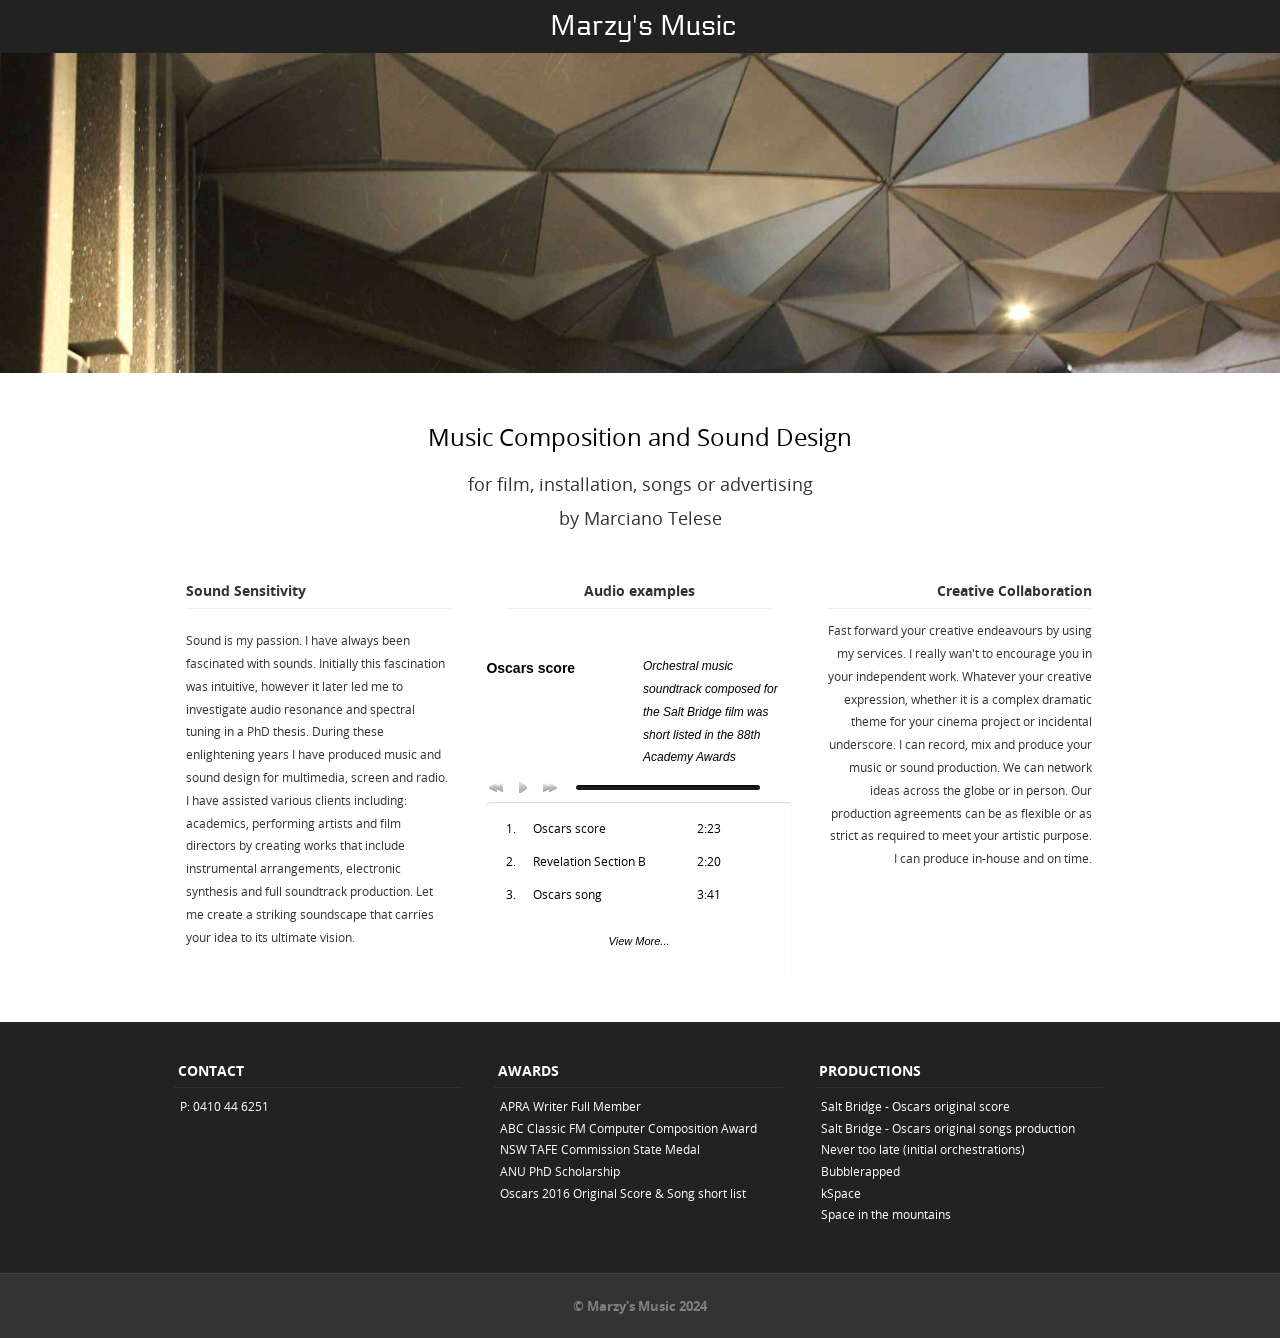
==== index.html @ 65c8dfa0 "Add web files" ====
<!DOCTYPE html>
<!--[if IE 8]>
<html id="ie8" lang="en-US">
<![endif]-->
<!--[if !(IE 8) ]><!-->
<html lang="en-US">
<!--<![endif]-->

<!-- Mirrored from www.marzysmusic.com/ by HTTrack Website Copier/3.x [XR&CO'2014], Thu, 22 Dec 2022 02:47:40 GMT -->
<head><meta http-equiv="Content-Type" content="text/html; charset=iso-8859-1">

<meta name="description" content="Music Composition and Sound Design for film, installation, performers or advertising by Marciano Telese 2021" />

<meta name="viewport" content="width=device-width" />
<link rel="icon" href="images/Sfz.png" type="image/png" sizes="32x32">
<title>Marzy&#039;s Music</title>

<!--[if lt IE 9]>
<script src="https://www.marzysmusic.com/js/html5.js" type="text/javascript"></script>
<![endif]-->


<link rel='stylesheet' id='style-css'  href='css/style.css' type='text/css' media='all' />
<link rel='stylesheet' id='flexslider-css'  href='css/flexslider.css' type='text/css' media='all' />
<link href='https://fonts.googleapis.com/css?family=Electrolize' rel='stylesheet' type='text/css'>
<script type='text/javascript' src='js/jquery.js'></script>
<script type='text/javascript' src='js/jquery-migrate.min.js'></script>
<script type='text/javascript' src='js/keyboard-image-navigation.js'></script>
<script type='text/javascript' src='js/jquery.flexslider-min.js'></script>
<script type='text/javascript' src='js/flexslider-init.js'></script>

	<style type="text/css">.recentcomments a{display:inline !important;padding:0 !important;margin:0 !important;}</style>
</head>

<body class="home page page-template page-template-page-templatescustom_home-php custom-background">
<div id="wrap">
<div id="page" class="hfeed site">
	    <div style="border:none !important;" id="masthead-wrap">
<header style="height:50px !important;min-height:50px !important;" id="masthead" class="site-header header_container" role="banner">
<div class="site-title">
        <h1 style="font-family: 'Electrolize', sans-serif;text-align:center;margin-top:0em;margin-bottom:0em;color:white">Marzy's Music</h1>
    </div>

<nav role="navigation" class="site-navigation main-navigation">
			
			<div class="assistive-text skip-link"><a href="#content" title="Skip to content">Skip to content</a></div>
		</nav><!-- .site-navigation .main-navigation -->

	</header><!-- #masthead .site-header -->
	</div><!-- #masthead-wrap -->
    <div style="border:none !important;" class="header-image">
		</div>
        <div style="border:none !important;" class="flex-container">
              <div style="border:none !important;" class="flexslider">
                <ul style="border:none !important;" class="slides">
                                  <li>
                    <img width="2000" height="500" src="images/ceiling.jpg" class="attachment-post-thumbnail wp-post-image" alt="ceiling" />                    <div class="caption_wrap">
                    <div class="flex-caption">
                    <div class="flex-caption-title">
                    
                    </div>
                    <p>                    </p>
                    </div>
                    </div>
                  </li>
                                  
                                  <li>
                    <img width="2000" height="500" src="images/score.jpg" class="attachment-post-thumbnail wp-post-image" alt="score" />                    <div class="caption_wrap">
                    <div class="flex-caption">
                    <div class="flex-caption-title">
                    
                    </div>
                    <p>                    </p>
                    </div>
                    </div>
                  </li>
                  <li>
                    <img width="2000" height="500" src="images/Salt_Bridge_Movie_Credit.jpg" class="attachment-post-thumbnail wp-post-image" alt="Salt Bridge Movie" />                    <div class="caption_wrap">
                    <div class="flex-caption">
                    <div class="flex-caption-title">
                    
                    </div>
                    <p>                    </p>
                    </div>
                    </div>
                  </li>
                  <li>
                    <img width="2000" height="500" src="images/Oscars_shortlist.jpg" class="attachment-post-thumbnail wp-post-image" alt="oscars" />                    <div class="caption_wrap">
                    <div class="flex-caption">
                    <div class="flex-caption-title">
                    
                    </div>
                    <p>                    </p>
                    </div>
                    </div>
                  </li>
                                </ul>
              </div>
	</div>
     <div class="featuretext_top">
			 <h2>Music Composition and Sound Design</h2>
             <p>for film, installation, songs or advertising<br/>by Marciano Telese</p>
	</div>
    	<div id="main" class="site-main">        
        <div id="primary_home" class="content-area">
			<div id="content" class="fullwidth" role="main">
  
   <div class="section group">
	<div class="col span_1_of_3">         
    <div class="featuretextleft">
			 <h3>Sound Sensitivity</h3>
             <p>Sound is my passion. I have always been fascinated with sounds. Initially this fascination was intuitive, however it later led me to investigate audio resonance and spectral tuning in a PhD thesis. During these enlightening years I have produced music and sound design for multimedia, screen and radio.  I have assisted various clients including: academics, performing artists and film directors by creating works that include instrumental arrangements, electronic synthesis and full soundtrack production. Let me create a striking soundscape that carries your idea to its ultimate vision.</p>
	</div>
    </div>
      
    <div class="col span_1_of_3">
     <div class="featuretext">
			 <h3>Audio examples</h3>
</div>
    <article style="padding:0px;" class="recent">
    <!-- MT added player to home pahe -->	
    	<style type="text/css">.buy{ display:none !important;} .rating{ right:10px !important;}</style><style type="text/css"> .ttw-music-player{ background:#ffffff; !important;}   </style><style type="text/css"> .ttw-music-player .tracklist, .ttw-music-player .buy, .ttw-music-player .description, .ttw-music-player .player .title, .ttw-music-player .artist, .ttw-music-player .artist-outer{ color:#000000; !important;}   </style>    <link href="js/html5-jquery-audio-player/includes/css/style.css" type="text/css" rel="stylesheet" media="screen" />
    <script type="text/javascript" src="js/html5-jquery-audio-player/includes/jquery-jplayer/jquery.jplayer.js"></script>
    <script type="text/javascript">
/**
 * Originally created by 23rd and Walnut for Codebasehero.com, then modified for WordPress plugin by Enigma Digital
 * www.23andwalnut.com
 * www.codebasehero.com
 * www.enigmaweb.com.au
 * License: MIT License
 */

(function($) {
    $.fn.ttwMusicPlayer = function(playlist, userOptions) {
        var $self = this, defaultOptions, options, cssSelector, appMgr, playlistMgr, interfaceMgr, ratingsMgr, playlist,
                layout, ratings, myPlaylist, current;

        cssSelector = {
            jPlayer: "#jquery_jplayer",
            jPlayerInterface: '.jp-interface',
            playerPrevious: ".jp-interface .jp-previous",
            playerNext: ".jp-interface .jp-next",
            trackList:'.tracklist',
            tracks:'.tracks',
            track:'.track',
            trackRating:'.rating-bar',
            trackInfo:'.track-info',
            rating:'.rating',
            ratingLevel:'.rating-level',
            ratingLevelOn:'.on',
			rating_succes:'.rating-succes',
            title: '.title',
            duration: '.duration',
            buy:'.buy',
            buyNotActive:'.not-active',
            playing:'.playing',
            moreButton:'.more',
            player:'.player',
            artist:'.artist',
            artistOuter:'.artist-outer',
            albumCover:'.img',
            description:'.description',
            descriptionShowing:'.showing'
        };

        defaultOptions = {
            ratingCallback:null,
            currencySymbol:'$',
            buyText:'BUY',
            tracksToShow:5,
            autoplay:false,
            jPlayer:{}
        };

        options = $.extend(true, {}, defaultOptions, userOptions);

        myPlaylist = playlist;

        current = 0;

        appMgr = function() {
            playlist = new playlistMgr();
            layout = new interfaceMgr();

            layout.buildInterface();
            playlist.init(options.jPlayer);

            //don't initialize the ratings until the playlist has been built, which wont happen until after the jPlayer ready event
            $self.bind('mbPlaylistLoaded', function() {
                $self.bind('mbInterfaceBuilt', function() {
                    ratings = new ratingsMgr();
                });
                layout.init();

            });
        };

        playlistMgr = function() {

            var playing = false, markup, $myJplayer = {},$tracks,showHeight = 0,remainingHeight = 0,$tracksWrapper, $more;

            markup = {
                listItem:'<li class="track">' +
                            '<span class="title"></span>' +
                            '<span class="duration"></span>' +
                            '<a href="#" class="buy not-active" target="_blank"></a>' +
                        '</li>',
                ratingBar:'<span class="rating-level rating-bar"></span>'
            };

            function init(playlistOptions) {

                $myJplayer = $('.ttw-music-player .jPlayer-container');


                var jPlayerDefaults, jPlayerOptions;

                jPlayerDefaults = {
                    swfPath: "jquery-jplayer",
                    supplied: "mp3, oga",
                    solution:'html, flash',
                    cssSelectorAncestor:  cssSelector.jPlayerInterface,
                    errorAlerts: false,
                    warningAlerts: false
                };

                //apply any user defined jPlayer options
                jPlayerOptions = $.extend(true, {}, jPlayerDefaults, playlistOptions);

                $myJplayer.bind($.jPlayer.event.ready, function() {

                    //Bind jPlayer events. Do not want to pass in options object to prevent them from being overridden by the user
                    $myJplayer.bind($.jPlayer.event.ended, function(event) {
                        playlistNext();
                    });

                    $myJplayer.bind($.jPlayer.event.play, function(event) {
                        $myJplayer.jPlayer("pauseOthers");
                        $tracks.eq(current).addClass(attr(cssSelector.playing)).siblings().removeClass(attr(cssSelector.playing));
                    });

                    $myJplayer.bind($.jPlayer.event.playing, function(event) {
                        playing = true;
                    });

                    $myJplayer.bind($.jPlayer.event.pause, function(event) {
                        playing = false;
                    });

                    //Bind next/prev click events
                    $(cssSelector.playerPrevious).click(function() {
                        playlistPrev();
                        $(this).blur();
                        return false;
                    });

                    $(cssSelector.playerNext).click(function() {
                        playlistNext();
                        $(this).blur();
                        return false;
                    });

                    $self.bind('mbInitPlaylistAdvance', function(e) {
                        var changeTo = this.getData('mbInitPlaylistAdvance');

                        if (changeTo != current) {
                            current = changeTo;
                            playlistAdvance(current);
                        }
                        else {
                            if (!$myJplayer.data('jPlayer').status.srcSet) {
                                playlistAdvance(0);
                            }
                            else {
                                togglePlay();
                            }
                        }
                    });

                    buildPlaylist();
                    //If the user doesn't want to wait for widget loads, start playlist now
                    $self.trigger('mbPlaylistLoaded');

                    playlistInit(options.autoplay);
                });

                //Initialize jPlayer
                $myJplayer.jPlayer(jPlayerOptions);
            }

            function playlistInit(autoplay) {
                current = 0;

                if (autoplay) {
                    playlistAdvance(current);
                }
                else {
                    playlistConfig(current);
                    $self.trigger('mbPlaylistInit');
                }
            }

            function playlistConfig(index) {
                current = index;
                $myJplayer.jPlayer("setMedia", myPlaylist[current]);
            }

            function playlistAdvance(index) {
                playlistConfig(index);

                if (index >= options.tracksToShow)
                    showMore();

                $self.trigger('mbPlaylistAdvance');
                $myJplayer.jPlayer("play");
            }

            function playlistNext() {
                var index = (current + 1 < myPlaylist.length) ? current + 1 : 0;
                playlistAdvance(index);
            }

            function playlistPrev() {
                var index = (current - 1 >= 0) ? current - 1 : myPlaylist.length - 1;
                playlistAdvance(index);
            }

            function togglePlay() {
                if (!playing)
                    $myJplayer.jPlayer("play");
                else $myJplayer.jPlayer("pause");
            }

            function buildPlaylist() {
                var $ratings = $();

                $tracksWrapper = $self.find(cssSelector.tracks);

                //set up the html for the track ratings
                for (var i = 0; i < 10; i++)
                    $ratings = $ratings.add(markup.ratingBar);

                for (var j = 0; j < myPlaylist.length; j++) {
                    var $track = $(markup.listItem);

                    //since $ratings refers to a specific object, if we just use .html($ratings) we would be moving the $rating object from one list item to the next
                    $track.find(cssSelector.rating).html($ratings.clone());

                    $track.find(cssSelector.title).html(trackName(j));

                    $track.find(cssSelector.duration).html(duration(j));

                    setRating('track', $track, j);

                    setBuyLink($track, j);

                    $track.data('index', j);

                    $tracksWrapper.append($track);
                }

                $tracks = $(cssSelector.track);

                $tracks.slice(0, options.tracksToShow).each(function() {
                    showHeight += $(this).outerHeight();
                });

                $tracks.slice(options.tracksToShow, myPlaylist.length).each(function() {
                    remainingHeight += $(this).outerHeight();
                });

                if (remainingHeight > 0) {
                    var $trackList = $(cssSelector.trackList);

                    $tracksWrapper.height(showHeight);
                    $trackList.addClass('show-more-button');

                    $trackList.find(cssSelector.moreButton).click(function() {
                        $more = $(this);

                        showMore();
                    });
                }

                $tracks.find('.title').click(function() {
                    playlistAdvance($(this).parents('li').data('index'));
                });
            }

            function showMore() {
                if (isUndefined($more))
                    $more = $self.find(cssSelector.moreButton);

                $tracksWrapper.animate({height: showHeight + remainingHeight}, function() {
                    $more.animate({opacity:0}, function() {
                        $more.slideUp(function() {
                            $more.parents(cssSelector.trackList).removeClass('show-more-button');
                            $more.remove();

                        });
                    });
                });
            }

            function duration(index) {
                return !isUndefined(myPlaylist[index].duration) ? myPlaylist[index].duration : '-';
            }

            function setBuyLink($track, index) {
                if (!isUndefined(myPlaylist[index].buy)) {
                    $track.find(cssSelector.buy).removeClass(attr(cssSelector.buyNotActive)).attr('href', myPlaylist[index].buy).html(buyText(index));
                }
            }

            function buyText(index) {
                return (!isUndefined(myPlaylist[index].price) ? options.currencySymbol + myPlaylist[index].price : '') + ' ' + options.buyText;
            }

            return{
                init:init,
                playlistInit:playlistInit,
                playlistAdvance:playlistAdvance,
                playlistNext:playlistNext,
                playlistPrev:playlistPrev,
                togglePlay:togglePlay,
                $myJplayer:$myJplayer
            };

        }; 

        ratingsMgr = function() {var $tracks = $self.find(cssSelector.track);
			//Handler for when user hovers over a rating
			$(cssSelector.rating).find(cssSelector.ratingLevel).hover(function() {
                    $(this).addClass('hover').prevAll().addClass('hover').end().nextAll().removeClass('hover');
            });
				//Restores previous rating when user is finished hovering (assuming there is no new rating)
			$(cssSelector.rating).mouseleave(function() {
                    $(this).find(cssSelector.ratingLevel).removeClass('hover');
            });
            

            function bindEvents() {
				$(cssSelector.rating_succes).css('display','none');
                //Set the new rating when the user clicks
                $(cssSelector.ratingLevel).click(function() {
                    var $this = $(this), rating = $this.parent().children().index($this) + 1, index;
					
					var trackname	=	$(cssSelector.title+':first').text();
					
					
					var postdata1	=	'action=my_special_ajax_call5&rating='+rating+'&trackname='+trackname;	
					//alert(postdata1);
					jQuery.ajax({
						type:'POST',
						url:ajaxurl,
						cache:false,
						data: postdata1,
						beforeSend:function(){
						
						},
						success:function(res){
							$(cssSelector.rating_succes).html(res).fadeIn(500).delay(1000).fadeOut(500);
							//window.setTimeout(function(){location.reload()},2000);
							
						}
				});
					
					
                    

                    $this.prevAll().add($this).addClass(attr(cssSelector.ratingLevelOn)).end().end().nextAll().removeClass(attr(cssSelector.ratingLevelOn));

                 
                });
            }

           

            bindEvents();};

        interfaceMgr = function() {

            var $player, $title, $artist, $albumCover;


            function init() {
                $player = $(cssSelector.player),
                        $title = $player.find(cssSelector.title),
                        $artist = $player.find(cssSelector.artist),
                   //   $description = $player.find(cssSelector.description),
                        $albumCover = $player.find(cssSelector.albumCover);

               setDescription();

                $self.bind('mbPlaylistAdvance mbPlaylistInit', function() {
                    setTitle();
                    setArtist();
                  //  setDescription(); // MT
                    setRating('current', null, current);
                    setCover();
                });
            }

            function buildInterface() {
                var markup, $interface;

                //I would normally use the templating plugin for something like this, but I wanted to keep this plugin's footprint as small as possible
                markup = '<div class="ttw-music-player">' +
                        '<div class="player jp-interface">' +
                        '<div class="album-cover">' +
                        '<span class="img"></span>' +
                        '            <span class="highlight"></span>' +
                        '        </div>' +
                        '        <div class="track-info">' +
                        '            <span class="title"></span>' +
                        
                        '            <span class="artist-outer"><span class="artist"></span></span>' +
                        '            <div class="rating">' +
                        '                <span class="rating-level rating-star on"></span>' +
                        '                <span class="rating-level rating-star on"></span>' +
                        '                <span class="rating-level rating-star on"></span>' +
                        '                <span class="rating-level rating-star on"></span>' +
                        '                <span class="rating-level rating-star"></span>' +
						'				 <span class="rating-succes">Already rated</span>' +
                        '            </div>' +
                        '        </div>' +
                        '        <div class="player-controls">' +
                        '            <div class="main">' +
                        '                <div class="previous jp-previous"></div>' +
                        '                <div class="play jp-play"></div>' +
                        '                <div class="pause jp-pause"></div>' +
                        '                <div class="next jp-next"></div>' +
                        '<!-- These controls aren\'t used by this plugin, but jPlayer seems to require that they exist -->' +
                        '                <span class="unused-controls">' +
                        '                    <span class="jp-video-play"></span>' +
                        '                    <span class="jp-stop"></span>' +
                        '                    <span class="jp-mute"></span>' +
                        '                    <span class="jp-unmute"></span>' +
                        '                    <span class="jp-volume-bar"></span>' +
                        '                    <span class="jp-volume-bar-value"></span>' +
                        '                    <span class="jp-volume-max"></span>' +
                        '                    <span class="jp-current-time"></span>' +
                        '                    <span class="jp-duration"></span>' +
                        '                    <span class="jp-full-screen"></span>' +
                        '                    <span class="jp-restore-screen"></span>' +
                        '                    <span class="jp-repeat"></span>' +
                        '                    <span class="jp-repeat-off"></span>' +
                        '                    <span class="jp-gui"></span>' +
                        '                </span>' +
                        '            </div>' +
                        '            <div class="progress-wrapper">' +
                        '                <div class="progress jp-seek-bar">' +
                        '                    <div class="elapsed jp-play-bar"></div>' +
                        '                </div>' +
                        '            </div>' +
                        '        </div>' +
                        '    </div>' +
                        '    <div class="tracklist">' +
                        '        <ol class="tracks"> </ol>' +
                        '        <div class="more">View More...</div>' +
                        '    </div>' +
                        '    <div class="jPlayer-container"></div>' +
                        '</div>';

                $interface = $(markup).css({display:'none', opacity:0}).appendTo($self).slideDown('slow', function() {
                   $interface.animate({opacity:1});

                    $self.trigger('mbInterfaceBuilt');
                });
            }

            function setTitle() {
                $title.html(trackName(current));
            }

            function setArtist() {
                if (isUndefined(myPlaylist[current].artist))
                    $artist.parent(cssSelector.artistOuter).animate({opacity:0}, 'fast');
                else {
                    $artist.html(myPlaylist[current].artist).parent(cssSelector.artistOuter).animate({opacity:1}, 'fast');
                }
            }

            function setCover() {
                $albumCover.animate({opacity:0}, 'fast', function() {
                    if (!isUndefined(myPlaylist[current].cover)) {
                        var now = current;
                        
                            if(now == current)
                                $albumCover.css({opacity:1}).html('<img src="' + myPlaylist[current].cover + '" alt="album cover" />');
                    }
                });
            }

            function setDescription() {
                if (!isUndefined(options.description))
                  
                    $self.find(cssSelector.description).html(options.description).addClass(attr(cssSelector.descriptionShowing)).slideDown();
    }

            return{
                buildInterface:buildInterface,
                init:init
            }

        };

        /** Common Functions **/
        function trackName(index) {
            if (!isUndefined(myPlaylist[index].title))
                return myPlaylist[index].title;
            else if (!isUndefined(myPlaylist[index].mp3))
                return fileName(myPlaylist[index].mp3);
            else if (!isUndefined(myPlaylist[index].oga))
                return fileName(myPlaylist[index].oga);
            else return '';
        }

        function fileName(path) {
            path = path.split('index.html');
            return path[path.length - 1];
        }

        function setRating(type, $track, index) {if (type == 'track') {
                if (!isUndefined(myPlaylist[index].rating)) {
                    applyTrackRating($track, myPlaylist[index].rating);
                }
            }
            else {
                //if the rating isn't set, use 0
                var rating = !isUndefined(myPlaylist[index].rating) ? Math.ceil(myPlaylist[index].rating) : 0;
                applyCurrentlyPlayingRating(rating);
            }
		}

        function applyCurrentlyPlayingRating(rating) {
             //reset the rating to 0, then set the rating defined above
            $self.find(cssSelector.trackInfo).find(cssSelector.ratingLevel).removeClass(attr(cssSelector.ratingLevelOn)).slice(0, rating).addClass(attr(cssSelector.ratingLevelOn));

        }

        function applyTrackRating($track, rating) {
            //multiply rating by 2 since the list ratings have 10 levels rather than 5
            $track.find(cssSelector.ratingLevel).removeClass(attr(cssSelector.ratingLevelOn)).slice(0, rating * 2).addClass(attr(cssSelector.ratingLevelOn));

        }


        /** Utility Functions **/
        function attr(selector) {
            return selector.substr(1);
        }

        function runCallback(callback) {
            var functionArgs = Array.prototype.slice.call(arguments, 1);

            if ($.isFunction(callback)) {
                callback.apply(this, functionArgs);
            }
        }

        function isUndefined(value) {
            return typeof value == 'undefined';
        }

        appMgr();
    };
})(jQuery);

(function($) {
// $('img.photo',this).imagesLoaded(myFunction)
// execute a callback when all images have loaded.
// needed because .load() doesn't work on cached images

// mit license. paul irish. 2010.
// webkit fix from Oren Solomianik. thx!

// callback function is passed the last image to load
//   as an argument, and the collection as `this`


    $.fn.imagesLoaded = function(callback) {
        var elems = this.filter('img'),
                len = elems.length;

        elems.bind('load',
                function() {
                    if (--len <= 0) {
                        callback.call(elems, this);
                    }
                }).each(function() {
            // cached images don't fire load sometimes, so we reset src.
            if (this.complete || this.complete === undefined) {
                var src = this.src;
                // webkit hack from http://groups.google.com/group/jquery-dev/browse_thread/thread/eee6ab7b2da50e1f
                // data uri bypasses webkit log warning (thx doug jones)
                this.src = "[data-uri]";
                this.src = src;
            }
        });

        return this;
    };
})(jQuery);
</script>   
    <script type="text/javascript">
	var myPlaylist = [
 
	{
            mp3:'https://www.marzysmusic.com/audio/mp3/salt-bridge-score.mp3',
            oga:'https://www.marzysmusic.com/audio/ogg/salt-bridge-score.ogg',
            title:'Oscars score',
            artist:'Orchestral music soundtrack composed for the Salt Bridge film was short listed in the 88th Academy Awards',
            rating:'5',
            buy:'',
            description:'',
            price:'',
            duration:'2:23',
            cover:'https://www.marzysmusic.com/images/Icon.png'
        },
                {
            mp3:'https://www.marzysmusic.com/audio/mp3/Revelation_07.mp3',
            oga:'https://www.marzysmusic.com/audio/ogg/Revelation_07.ogg',
            title:'Revelation Section B',
            artist:'Orchestral and vocal work with gamelan using spectral tuning',
            rating:'5',
            buy:'',
            description:'',
            price:'',
            duration:'2:20',
            cover:'https://www.marzysmusic.com/images/Icon.png'
        },
	{
            mp3:'https://www.marzysmusic.com/audio/mp3/salt-bridge-song.mp3',
            oga:'https://www.marzysmusic.com/audio/ogg/salt-bridge-song.ogg',
            title:'Oscars song',
            artist:'Dance music recorded and produced for the Salt Bridge film was short listed in the 88th Academy Awards',
            rating:'5',
            buy:'',
            description:'',
            price:'',
            duration:'3:41',
            cover:'https://www.marzysmusic.com/images/Icon.png'
        },
        {
            mp3:'https://www.marzysmusic.com/audio/mp3/Space_in_the_Mountains.mp3',
            oga:'https://www.marzysmusic.com/audio/ogg/Space_in_the_Mountains.ogg',
            title:'Space in the mountains',
            artist:'Computer music using spectral tuning with vocal performance by Sharon Olde and broadcast nationally on ABC',
            rating:'5',
            buy:'',
            description:'',
            price:'',
            duration:'5:25',
            cover:'https://www.marzysmusic.com/images/Icon.png'
        },
        {
            mp3:'https://www.marzysmusic.com/audio/mp3/soundesign.mp3',
            oga:'https://www.marzysmusic.com/audio/ogg/soundesign.ogg',
            title:'Sound designs',
            artist:'Electronic and recorded sound designs',
            rating:'4',
            buy:'',
            description:'',
            price:'',
            duration:'1:35',
            cover:'https://www.marzysmusic.com/images/Icon.png'
        },
         {
            mp3:'https://www.marzysmusic.com/audio/mp3/Poesie_Calabrese.mp3',
            oga:'https://www.marzysmusic.com/audio/ogg/Poesie_Calabrese.ogg',
            title:'Poesie Calabrese',
            artist:'Vocal - Judith Crispin and guitar - Luke Tierney composition based on traditional Calabrian poetry using spectral tuning',
            rating:'4',
            buy:'',
            description:'',
            price:'',
            duration:'6:42',
            cover:'https://www.marzysmusic.com/images/Icon.png'
        },
        
        {
            mp3:'https://www.marzysmusic.com/audio/mp3/Sellmysoul.mp3',
            oga:'https://www.marzysmusic.com/audio/ogg/Sellmysoul.ogg',
            title:'Sell my soul',
            artist:'Dance music produced for video director Nicole Neveu and performed by Hayley Jensen',
            rating:'5',
            buy:'',
            description:'Produced with Nicole neveu',
            price:'',
            duration:'1:30',
            cover:'https://www.marzysmusic.com/images/Icon.png'
        },
        {
            mp3:'https://www.marzysmusic.com/audio/mp3/ActewAGL.mp3',
            oga:'https://www.marzysmusic.com/audio/ogg/ActewAGL.ogg',
            title:'ActewAGL',
            artist:'Radio commercial demo music arrangement',
            rating:'5',
            buy:'',
            description:'',
            price:'',
            duration:'0:08',
            cover:'https://www.marzysmusic.com/images/Icon.png'
        },
        {
            mp3:'https://www.marzysmusic.com/audio/mp3/Seagull_Across_Lake_Eyre.mp3',
            oga:'https://www.marzysmusic.com/audio/ogg/Seagull_Across_Lake_Eyre.ogg',
            title:'Seagull across Lake Eyre',
            artist:'String quartet performed by the Australian String Quartet and broadcast nationally by ABC',
            rating:'5',
            buy:'',
            description:'',
            price:'',
            duration:'1:30',
            cover:'https://www.marzysmusic.com/images/Icon.png'
        },
        {
            mp3:'https://www.marzysmusic.com/audio/mp3/Spot.mp3',
            oga:'https://www.marzysmusic.com/audio/ogg/Spot.ogg',
            title:'Spot',
            artist:'Small ensemble work for artist Hosefa Tavolara\'/s Rhizomes exhibition broadcast on SBS TV',
            rating:'2',
            buy:'',
            description:'',
            price:'',
            duration:'2:35',
            cover:'https://www.marzysmusic.com/images/Icon.png'
        },
        {
            mp3:'https://www.marzysmusic.com/audio/mp3/Oro_Phi.mp3',
           oga:'https://www.marzysmusic.com/audio/ogg/Oro_Phi.ogg',
            title:'Oro Phi',
            artist:'Electronic music interpreting the golden mean',
            rating:'3',
            buy:'',
            description:'Sinusoidal interpretation of the Golden Mean',
            price:'',
            duration:'10:35',
            cover:'https://www.marzysmusic.com/images/Icon.png'
        },
        ];
	jQuery(document).ready(function(){
            jQuery('#myplayer').ttwMusicPlayer(myPlaylist, {
			currencySymbol:'',
        		description:"", // was ""
			buyText:'',
        		tracksToShow:3,
			                            autoplay:false,
			            });
        });
 
    </script>
 <div id="myplayer"></div>		
 <!-- eo mp3 player embed -->
                
    </article>
    </div>
<!-- removed eo featuretext div -->	

		
	

  

 <div class="col span_1_of_3">         
     <div class="featuretextright">
			 <h3>Creative Collaboration</h3>
             <p>Fast forward your creative endeavours by using my services. I really wan't to encourage you in your independent work. Whatever your creative expression, whether it is a complex dramatic theme for your cinema project or incidental underscore. I can record, mix and produce your music or sound production. We can network ideas across the globe or in person.  Our production agreements can be as flexible or as strict as required to meet your artistic purpose. I can produce in-house and on time.</p>
	</div>
    </div>

  </div><!-- #content .section group -->
    
			</div><!-- #content .site-content -->
		</div><!-- #primary .content-area -->


	</div><!-- #main .site-main -->

	<footer id="colophon" class="site-footer" role="contentinfo">
    <div class="footer_container">
    <div class="section group">
    
	<div class="col span_1_of_3">
    <div id="text-3" class="widget widget_text"><h4>Contact</h4>			<div class="textwidget"><p>
P: 0410 44 6251</p>
</div>
		</div>  
		</div>
        
	<div class="col span_1_of_3">
	<div id="text-4" class="widget widget_text"><h4>Awards</h4>			<div class="textwidget"><p>APRA Writer Full Member<br />
ABC Classic FM Computer Composition Award<br />
NSW TAFE Commission State Medal<br />
ANU PhD Scholarship<br/>
Oscars 2016 Original Score &amp; Song short list</p>
</div>
		</div> 

	</div>
    
	<div class="col span_1_of_3">
	<div id="text-7" class="widget widget_text"><h4>Productions</h4>			
	<div class="textwidget"><p><a href="https://www.oscars.org/news/112-original-scores-2015-oscar-race">Salt Bridge - Oscars original score</a><br /><a href="https://www.oscars.org/news/74-original-songs-vie-2015-oscar">Salt Bridge - Oscars original songs production</a><br /><a href="https://open.spotify.com/album/28kON18u2tkvBLaIZefoGo">Never too late (initial orchestrations)</a><br />
<a href="https://open.spotify.com/album/2GZzeumsjNgozN9d4IRrzL">Bubblerapped</a><br />
<a href="https://www.nma.gov.au/learn/kspace/about-kspace/kspace-history">kSpace</a><br />
<a href="https://www.australianmusiccentre.com.au/workversion/telese-marciano-space-in-the-mountains/18832">Space in the mountains</a></p>
</div>
		</div> 
	</div>
	</div>
        </div><!-- footer container -->
        <div class="site-info">
           
            &copy; Marzy's Music 2024 		</div><!-- .site-info -->
	</footer><!-- #colophon .site-footer -->
</div><!-- #page .hfeed .site -->
</div><!-- end of wrapper -->


</body>

<!-- Mirrored from www.marzysmusic.com/ by HTTrack Website Copier/3.x [XR&CO'2014], Thu, 22 Dec 2022 02:47:43 GMT -->
</html>
---- css/style.css ----
/*
Theme Name: Adamos
Theme URI: http://www.templateexpress.com/adamos-theme/
Author: Ossie Heffell
Author URI: http://www.templateexpress.com/
Description: Adamos is a full-width, fully responsive and highly customizable WordPress Theme. Add and edit your own logo, header, featured slider, featured areas and much more.
Version: 1.7
License: GNU General Public License v2.0
License URI: â€‹http://www.gnu.org/licenses/gpl-2.0.html
Tags: light, white, one-column, two-columns, right-sidebar, fluid-layout, custom-header, custom-menu, featured-images, flexible-header, microformats, post-formats, rtl-language-support, threaded-comments, translation-ready, theme-options, full-width-template, responsive-layout, black

This theme, like WordPress, is licensed under the GPL.

Resetting and rebuilding styles have been helped along thanks to the fine work of
Eric Meyer http://meyerweb.com/eric/tools/css/reset/index.html
along with Nicolas Gallagher and Jonathan Neal http://necolas.github.com/normalize.css/
and Blueprint http://www.blueprintcss.org/
*/

/*
adamos WordPress Theme, Copyright 2013 Ossie Heffell
adamos Theme is distributed under the terms of the GNU GPL
*/

/*
Adamos Theme based on Underscores (_s) Theme
_s ("Underscores") WordPress Theme, Copyright 2012 Automattic, Inc.
_s ("Underscores") WordPress Theme is distributed under the terms of the GNU GPL
*/

/* =Reset
-------------------------------------------------------------- */

html, body, div, span, applet, object, iframe,
h1, h2, h3, h4, h5, h6, p, blockquote, pre,
a, abbr, acronym, address, big, cite, code,
del, dfn, em, font, ins, kbd, q, s, samp,
small, strike, strong, sub, sup, tt, var,
dl, dt, dd, ol, ul, li,
fieldset, form, label, legend,
table, caption, tbody, tfoot, thead, tr, th, td {
	border: 0;
	font-family: inherit;
	font-size: 100%;
	font-style: inherit;
	font-weight: inherit;
	margin: 0;
	outline: 0;
	padding: 0;
	vertical-align: baseline;
	-ms-word-wrap: break-word;
	word-wrap: break-word;
}
html {
	font-size: 62.5%; /* Corrects text resizing oddly in IE6/7 when body font-size is set using em units http://clagnut.com/blog/348/#c790 */
	overflow-y: scroll; /* Keeps page centred in all browsers regardless of content height */
	-webkit-text-size-adjust: 100%; /* Prevents iOS text size adjust after orientation change, without disabling user zoom */
	-ms-text-size-adjust: 100%; /* www.456bereastreet.com/archive/201012/controlling_text_size_in_safari_for_ios_without_disabling_user_zoom/ */
}
body {
	background: #666;
}
article,
aside,
details,
figcaption,
figure,
footer,
header,
hgroup,
nav,
section {
	display: block;
}
ol, ul {
	list-style: none;
}
table { /* tables still need 'cellspacing="0"' in the markup */
	border-collapse: separate;
	border-spacing: 0;
}
caption, th, td {
	font-weight: normal;
	text-align: left;
}
blockquote:before, blockquote:after,
q:before, q:after {
	content: "";
}
blockquote, q {
	quotes: "" "";
}
a:focus {
	outline: thin dotted;
}
a:hover,
a:active { /* Improves readability when focused and also mouse hovered in all browsers people.opera.com/patrickl/experiments/keyboard/test */
	outline: 0;
}
a img {
	border: 0;
}


/* =Global
----------------------------------------------- */

body,
button,
input,
select,
textarea {
	color: #999;	
	font-family: 'open_sansregular', Helvetica Neue, Helvetica, Arial, sans-serif;
	font-size: 14px;
	font-size: 1.4rem;
	line-height: 1.9;
}

body {
	background: #EEE;
}

/* Headings */
h1,h2,h3,h4,h5,h6 {
	clear: both;
	margin: 0.6em 0;
	font-family: 'open_sansbold', sans-serif;
}
h1 {
	font-size: 28px;
	font-size: 2.8rem;
}
h2 {
	font-size: 22px;
	font-size: 2.2rem;
}
h3 {
	font-size: 16px;
	font-size: 1.6rem;
}
h4 {
	font-size: 14px;
	font-size: 1.4rem;
}
h5 {
	font-size: 12px;
	font-size: 1.2rem;
}
h6 {
	font-size: 10px;
	font-size: 1rem;
}
hr {
	background-color: #ccc;
	border: 0;
	height: 1px;
	margin-bottom: 1.5em;
}

/* Text elements */
p {
	margin-bottom: 1.5em;
}
ul, ol {
	margin: 0 0 1.5em 0.5em;
}
ul {
	list-style: none;
}
ol {
	list-style: decimal;
}
ul ul, ol ol, ul ol, ol ul {
	margin-bottom: 0;
	margin-left: 1.5em;
}
dt {
	font-weight: bold;
}
dd {
	margin: 0 1.5em 1.5em;
}
b, strong {
	font-weight: bold;
}
dfn, cite, em, i {
	font-style:normal;
}
blockquote {
	font-style: italic;
	margin: 0 1.5em;
}
address {
	margin: 0 0 1.5em;
}
pre {
	background: #dfd6c7;
	font-family: "Courier 10 Pitch", Courier, monospace;
	font-size: 15px;
	font-size: 1.5rem;
	line-height: 1.6;
	margin-bottom: 1.6em;
	padding: 1.6em;
	overflow: auto;
	max-width: 100%;
}
code, kbd, tt, var {
	font: 15px Monaco, Consolas, "Andale Mono", "DejaVu Sans Mono", monospace;
}
abbr, acronym {
	border-bottom: 1px dotted #666;
	cursor: help;
}
mark, ins {
	background: #fff9c0;
	text-decoration: none;
}
sup,
sub {
	font-size: 75%;
	height: 0;
	line-height: 0;
	position: relative;
	vertical-align: baseline;
}
sup {
	bottom: 1ex;
}
sub {
	top: .5ex;
}
small {
	font-size: 75%;
}
big {
	font-size: 125%;
}
figure {
	margin: 0;
}
table {
	margin: 0 0 1.5em;
	width: 100%;
}
th {
	font-weight: bold;
}
button,
input,
select,
textarea {
	font-size: 100%; /* Corrects font size not being inherited in all browsers */
	margin: 0; /* Addresses margins set differently in IE6/7, F3/4, S5, Chrome */
	vertical-align: baseline; /* Improves appearance and consistency in all browsers */
	*vertical-align: middle; /* Improves appearance and consistency in all browsers */
}
button,
input {
	line-height: normal; /* Addresses FF3/4 setting line-height using !important in the UA stylesheet */
	*overflow: visible;  /* Corrects inner spacing displayed oddly in IE6/7 */
}
button,
html input[type="button"],
input[type="reset"],
input[type="submit"] {
	border: 1px solid #ccc;
	border-color: #ccc #ccc #bbb #ccc;
	border-radius: 3px;
	background: #e6e6e6;
	-webkit-box-shadow: inset 0 1px 0 rgba(255,255,255,0.5), inset 0 15px 17px rgba(255,255,255,0.5), inset 0 -5px 12px rgba(0,0,0,0.05);
	-moz-box-shadow: inset 0 1px 0 rgba(255,255,255,0.5), inset 0 15px 17px rgba(255,255,255,0.5), inset 0 -5px 12px rgba(0,0,0,0.05);
	box-shadow: inset 0 1px 0 rgba(255,255,255,0.5), inset 0 15px 17px rgba(255,255,255,0.5), inset 0 -5px 12px rgba(0,0,0,0.05);
	color: rgba(0,0,0,.8);
	cursor: pointer; /* Improves usability and consistency of cursor style between image-type 'input' and others */
	-webkit-appearance: button; /* Corrects inability to style clickable 'input' types in iOS */
	font-size: 12px;
	font-size: 1.4rem;
	line-height: 1;
	padding: 0.8em;
	text-shadow: 0 1px 0 rgba(255,255,255,.8);
}
button:hover,
html input[type="button"]:hover,
input[type="reset"]:hover,
input[type="submit"]:hover {
	border-color: #ccc #bbb #aaa #bbb;
	-webkit-box-shadow: inset 0 1px 0 rgba(255,255,255,0.8), inset 0 15px 17px rgba(255,255,255,0.8), inset 0 -5px 12px rgba(0,0,0,0.02);
	-moz-box-shadow: inset 0 1px 0 rgba(255,255,255,0.8), inset 0 15px 17px rgba(255,255,255,0.8), inset 0 -5px 12px rgba(0,0,0,0.02);
	box-shadow: inset 0 1px 0 rgba(255,255,255,0.8), inset 0 15px 17px rgba(255,255,255,0.8), inset 0 -5px 12px rgba(0,0,0,0.02);
}
button:focus,
html input[type="button"]:focus,
input[type="reset"]:focus,
input[type="submit"]:focus,
button:active,
html input[type="button"]:active,
input[type="reset"]:active,
input[type="submit"]:active {
	border-color: #aaa #bbb #bbb #bbb;
	-webkit-box-shadow: inset 0 -1px 0 rgba(255,255,255,0.5), inset 0 2px 5px rgba(0,0,0,0.15);
	-moz-box-shadow: inset 0 -1px 0 rgba(255,255,255,0.5), inset 0 2px 5px rgba(0,0,0,0.15);
	box-shadow: inset 0 -1px 0 rgba(255,255,255,0.5), inset 0 2px 5px rgba(0,0,0,0.15);
}
input[type="checkbox"],
input[type="radio"] {
	box-sizing: border-box; /* Addresses box sizing set to content-box in IE8/9 */
	padding: 0; /* Addresses excess padding in IE8/9 */
}
input[type="search"] {
	-webkit-appearance: textfield; /* Addresses appearance set to searchfield in S5, Chrome */
	-moz-box-sizing: content-box;
	-webkit-box-sizing: content-box; /* Addresses box sizing set to border-box in S5, Chrome (include -moz to future-proof) */
	box-sizing: content-box;
}
input[type="search"]::-webkit-search-decoration { /* Corrects inner padding displayed oddly in S5, Chrome on OSX */
	-webkit-appearance: none;
}
button::-moz-focus-inner,
input::-moz-focus-inner { /* Corrects inner padding and border displayed oddly in FF3/4 www.sitepen.com/blog/2008/05/14/the-devils-in-the-details-fixing-dojos-toolbar-buttons/ */
	border: 0;
	padding: 0;
}
input[type=text],
input[type=email],
textarea {
	background: rgba( 255, 255, 255, 0.3 );
	border: 1px solid #ccc;
	border-radius: 3px;
	padding: 6px;
}
input[type=text]:focus,
input[type=email]:focus,
textarea:focus {
	background: #fff;
}
textarea {
	overflow: auto; /* Removes default vertical scrollbar in IE6/7/8/9 */
	padding-left: 3px;
	vertical-align: top; /* Improves readability and alignment in all browsers */
	width: 98%;
}

/* Links */
a,
a:visited {
	color: #666;
	text-decoration: none;
	transition: all .3s ease-in-out;
	-webkit-transition: all .3s ease-in-out;
	-moz-transition: all .3s ease-in-out;
}
a:hover{
	color: #999;
}
a:focus,
a:active {
	color: #666;
}

/* Alignment */
.alignleft {
	display: inline;
	float: left;
	margin-right: 1.5em;
	margin-bottom: 1em;
}
.alignright {
	display: inline;
	float: right;
	margin-left: 1.5em;
	margin-bottom: 1em;
}
.aligncenter {
	clear: both;
	display: block;
	margin: 1.5em auto;
}

/* Text meant only for screen readers */
.assistive-text {
	clip: rect(1px 1px 1px 1px); /* IE6, IE7 */
	clip: rect(1px, 1px, 1px, 1px);
	position: absolute !important;
}

.site-title,
.entry-title,
.page-title,
.entry-content,
.entry-summary,
.widget-title,
.comments-title,
.comment .reply,
.comment-meta,
.comment-author,
#reply-title {
	font-family: 'open_sansregular', Helvetica Neue, Helvetica, Arial, sans-serif;
}

.more-link {
	font-family: 'open_sansbold', sans-serif;
	font-size: 12px;
	font-size: 1.2rem;
	text-transform: uppercase;
	float: right;
	margin-top: 20px;
}

.widget h4{
	color: #FFF;
	padding: 4px;
	border-radius:0.2em;
	border-bottom: 1px solid #333;
	font-family: 'open_sansbold', sans-serif;
	font-size: 14px;
	font-size: 1.4rem;
	text-transform: uppercase;
}

.widget li{
	padding-bottom: 5px;
	padding-top: 5px;
	border-bottom: 1px solid #333;
}

.widget li a{
	color: #CCC;
}

.widget li a:hover{
	color: #999;
}

#calendar_wrap{
	padding-left: 6px;
}

#calendar_wrap a{
	color: #FFF;
}

#calendar_wrap a:hover{
	color: #CCC;
}

.textwidget{
	padding-left: 6px;
}
#secondary li, #tertiary li{
	padding-bottom: 5px;
	padding-top: 5px;
	border-bottom: 1px solid #EFEFEF;
	color: #999;
}

#secondary li a{
	color: #999;
}
#secondary li a:hover{
	color: #333;
}

#tertiary li a{
	color: #999;
}

#tertiary li a:hover{
	color: #333;
}
.blog-image {
	padding-top: 22px;
	padding-bottom: 0;
	margin: 0;
}
.imagerct {
	width: 100%;
}


/* =Structure
----------------------------------------------- */

#wrap {
	margin: 0 auto;
	padding: 0;
	position: relative;
	background-color: #FFF;
}
.header_container {
	background: #222;
	margin: 0 auto;
	max-width: 960px;
	min-height: 88px;
}
.main-navigation,
.site-title,
.site-description {
    margin: 0 auto;
	max-width: 960px;
}
#main {
	clear: both;
    overflow: hidden;
}
#primary {
	float: left;
	margin: 0 -27% 0 0;
	width: 94%;
}
#content {
	margin: 0 22% 0 0;
}
#primary_home {
	float: left;
	margin: 0;
	width: 100%;
}

#content.fullwidth {margin-right: 0;}
#secondary,
#tertiary {
	background: #F7F7F7;
   	float: right;
   	margin: 0.4em 0.2em 0.4em;
    padding: 1em 1em 0;
    position: relative;
    width: 20%;
	border-radius:0.4em;
}
#tertiary {
	clear: right;
	padding-top: 0;
}
.site-footer {
	clear: both;
	margin: 0 auto;
	background-color: #222;
}
.footer_container {
	background: #222;
	margin: 0 auto;
	max-width: 960px;
}

/* =Site Header
----------------------------------------------- */

#masthead-wrap {
	margin: 0 auto;
	padding-bottom: 0;
	padding-top: 0;
	background-color: #222;
	border-bottom: 1px solid #666;
}
.site-header .site-introduction {
	float: left;
	width: 30%;
	padding-top: 10px;
	
}
.site-title {
	font-size: 22px;
	font-size: 2.2rem;
	font-family: 'open_sansbold', sans-serif;
	padding-left: 6px;
}
.site-description {
	font-size: 13px;
	font-size: 1.3rem;	
	font-family: 'open_sansbold', sans-serif;
	padding-left: 6px;
}
.site-title a,
.site-description {
	color: #FFF;
}

.site-logo {
	min-height: 70px;
	padding-top: 2px;
	float: left;
}

/* =Menu
----------------------------------------------- */

.main-navigation {
    display: block;
	float: right;
	width: 70%;
	padding-top: 26px;
	font-family: 'open_sansbold', sans-serif;
}
.main-navigation:after {
	clear: both;
	display: block;
}
.main-navigation ul {
	list-style: none;
	margin: 0;
	padding-left: 16px;
	padding-right: 16px;
	float: left;
	
}
.main-navigation li {
	float: left;
	margin: 0.5em 0;
	position: relative;
}
.main-navigation a {
	color: #FFF;
    display: block;
    font-size: 1.1rem;
	font-size: 11px;
    font-weight: normal;
    margin-right: 1em;
    text-decoration: none;
	text-transform: uppercase;
	padding: 0.2em 0.8em
}
.main-navigation ul ul {
	background: #222;
	display: none;
	float: left;
	position: absolute;
		top: 1.8em;
		left: -0.2em;
	z-index: 99999;
	padding: 0.4em;
	border-radius: 0.2em;
}

.main-navigation ul ul a {
	padding: 0 0.5em 0 0.5em;
	width: 100px;
	color: #CCC;
}
.main-navigation ul ul li {
	border-bottom: 1px solid #333;
}
.main-navigation li:hover > a,
.main-navigation li.current_page_item a,
.main-navigation li.current-menu-item a {
	color: #FFF;
	display: block;
	background-color: #666;
	border-radius: 0.2em;
}

.main-navigation ul ul a:hover {
	color: #FFF;
	display: block;
	background-color: #222;
	border-radius: 0;
}

.main-navigation ul li:hover > ul {
	display: block;
}

.main-navigation ul ul ul {
	left: 100%;
	top: -0.9em;
	margin: 0;
}
.main-navigation ul ul ul a:hover {
	color: #FFF;
	display: block;
	background-color: #222;
	border-radius: 0;
}

/* Small menu */
.menu-toggle {
	color: #FFF;
   	cursor: pointer;
	font-family: 'open_sansbold', sans-serif;
	text-transform: uppercase;
    font-size: 1.4rem;
	font-size: 14px;
    font-weight: bold;
    text-align: center;
	background-color: #222;
	margin: 0;
	margin-top: 4px;
	padding: 4px;
	border-bottom: 1px solid #333;
	border-top: 1px solid #333;
}

.main-small-navigation .menu {
	display: none;
	background-color: #000;
	padding-top: 10px;
	padding-left: 30px;
}

.main-small-navigation .menu ul {
	list-style-type:none;
}

.main-small-navigation .menu li a{
	color: #FFF;
	font-family: 'open_sansbold', sans-serif;
	text-transform: uppercase;
	font-size: 1.4rem;
}

.main-small-navigation li:hover > a,
.main-small-navigation li.current_page_item a,
.main-small-navigation li.current-menu-item a,
.main-small-navigation ul ul a:hover {
	color: #999;
}


/* =Content
----------------------------------------------- */

.site-main {
	margin: 0 auto;
	max-width: 960px;
}

.sticky h1{
	border-bottom: 6px solid #333;
	font-size: 20px;
	font-size: 2.0rem;
}
.sticky h1 a{
	color: #333;
}
.sticky h2{
	font-family: Tahoma, Geneva, sans-serif;
	font-size: 12px;
	font-size: 1.2rem;
	margin-bottom: 0;
	border-bottom: 7px solid #333;
}
.sticky h2 a{
	background-color: #333;
	color: #FFF;
	padding: 8px;
	border-radius:0.2em  0.2em 0 0;
	text-transform: uppercase;
}
.recent {
	padding: 4px;
	margin-bottom: 20px;
}
.recent h2{
	font-family: 'open_sansbold', sans-serif;
	font-size: 14px;
	font-size: 1.4rem;
	color: #222;
	text-transform: uppercase;
	padding: 0 8px;
}
.recent p{
	font-size: 12px;
	font-size: 1.2rem;
	padding: 0 8px;
}
.hentry {
    border-bottom: 1px solid rgba(0, 0, 0, 0.1);
	margin: 0 0 1.5em;
	padding-bottom: 1.5em;
}
.entry-title,
.page-title {
	font-family: 'open_sansbold', sans-serif;
	font-size: 16px;
    font-size: 1.6rem;
	margin: 0.4em 0 0.2em;
	padding-top: 10px;
	text-transform: uppercase;
	color: #222;
}
.entry-title a {
	text-decoration: none;
	color: #222;
}
body.search .page-title,
body.archive .page-title {
  	font-size: 16px;
  	font-size: 1.6rem;
    margin-bottom: 1em;
}
.entry-meta {
	clear: both;
	font-size: 12px;
	font-size: 1.2rem;
}
.byline {
	display: none;
}
.single .byline,
.group-blog .byline {
	display: inline;
}
.entry-content,
.entry-summary {
	margin: 1.5em 0 0;
}
.entry-content table,
.comment-content table {
	border: 1px solid #d9d9d9;
	border-left-width: 0;
	margin: 0 -0.083em 2.083em 0;
	text-align: left;
	width: 100%;
}
.entry-content tr th,
.entry-content thead th,
.comment-content tr th,
.comment-content thead th {
	border-left: 1px solid #d9d9d9;
	font-weight: bold;
	padding: 0.5em 	1.25em;
}
.entry-content tr td,
.comment-content tr td {
	border: 1px solid #d9d9d9;
  	border-width: 1px 0 0 1px;
	padding: 0.5em 	1.25em;
}
.entry-content tr.odd td,
.comment-content tr.odd td {
	background: #dfd6c7;
}
.entry-content ul li {
	list-style-type: square;
	list-style-position: inside;
}
.entry-content ol {
	list-style: decimal;
	margin: 0 0 1.5em 1.5em;
}
.entry-content a, .entry-content a:visited, .entry-summary a, .entry-summary a:visited{
    color: #69C;
}
.entry-content a:hover, .entry-summary a:hover{
    color: #666;
}
.entry-content a.more-link, .entry-content a.more-link:visited{
    color: #FFF;
}
.entry-content h1, .entry-content h2, .entry-content h3, .entry-content h4, .entry-content h5, .entry-content h6 {
	clear: none;
}
.entry-content dfn, cite, em, i {
	font-style:italic;
}
.page-links {
	clear: both;
	margin: 0 0 1.5em;
}


/* =Aside Post Format
----------------------------------------------- */

.format-aside .entry-content {
	border-left: 4px solid rgba( 0, 0, 0, 0.1 );
	padding-left: 1em;
}


/* =Media
---------------------------------------------- */


.site-header img,
.entry-content img,
.comment-content img,
.widget img {
	max-width: 100%; /* Fluid images for posts, comments, and widgets */
}
.site-header img,
.entry-content img,
.widget-img,
img[class*="align"],
img[class*="wp-image-"],

.wp-caption img {
	height: auto; /* Make sure images with WordPress-added height and width attributes are scaled correctly */
}
.site-header img,
.entry-content img,
.widget img,
img.size-full {
	max-width: 100%;
	width: auto; /* Prevent stretching of full-size images with height and width attributes in IE8 */
}
.entry-content img.wp-smiley,
.comment-content img.wp-smiley {
	border: none;
	margin-bottom: 0;
	margin-top: 0;
	padding: 0;
}
.wp-caption {
	border: 1px solid #ccc;
	max-width: 100%;
}
.wp-caption.aligncenter,
.wp-caption.alignleft,
.wp-caption.alignright,
.wp-caption.alignnone {
	margin-bottom: 1.5em;
}
.wp-caption img {
	display: block;
	margin: 1.2% auto 0;
	max-width: 98%;
}
.wp-caption-text {
	text-align: center;
}
.wp-caption .wp-caption-text {
	margin: 0.8075em 0;
}
#content .gallery {
	margin-bottom: 1.5em;
}
.wp-caption-text,

.gallery-caption {
	font-size: 12px;
	font-size: 1.2rem;
}
#content .gallery a img {
	border: none;
	height: auto;
	max-width: 90%;
}
#content .gallery dd {
	margin: 0;
}

/* Make sure embeds and iframes fit their containers */
embed,
iframe,
object {
	max-width: 100%;
}

/* =Navigation
----------------------------------------------- */

.site-content .site-navigation {
	font-size: 13px;
	font-size: 1.3rem;
	margin: 0 0 1.5em;
	overflow: hidden;
}
.site-content .nav-previous {
	float: left;
	width: 50%;
}
.site-content .nav-next {
	float: right;
	text-align: right;
	width: 50%;
}
.nav-previous a, .nav-next a {
	padding: 4px 6px;
	color: #222;
	font-family: 'open_sansbold', sans-serif;
	font-size: 12px;
	font-size: 1.2rem;
	text-transform: uppercase;
}
.nav-previous a:hover, .nav-next a:hover {
	color: #999;

}


/* =Comments
----------------------------------------------- */

#comments {
	clear: both;
}
.bypostauthor {
}
.comments-title,
#reply-title {
	font-size: 16px;
	font-size: 1.6rem;
	font-family: 'open_sansbold', sans-serif;
	
}
.commentlist li {
	list-style: none;
}

.commentlist,
.children {
	list-style: none;
	margin: 0;
}
.children {
	margin: 0 0 0 6%;
}
.commentlist li.comment,
.commentlist li.pingback {
	border-bottom: 1px solid rgba( 0, 0, 0, 0.2 );
	padding-left: 2.5em;
	margin-top: 2px;
}
.commentlist .children li,
.commentlist li:last-of-type {
	border: none;
}

article.comment,

li.pingback {
	overflow: hidden;
	padding: 2.5em 0 0.7em;
    position: relative;
}
.children article.comment,
.children li.pingback {
	padding-top: 1.0em;
}
.comment .avatar {
	float: left;
	margin-right: 1.25em;
}
.comment-author {
	font-size: 14px;
	font-size: 1.4rem;
	color: #333;
}
.comment-meta {
	font-size: 12px;
	font-size: 1.2rem;
}
.comment-content{
	font-size: 13px;
	font-size: 1.3rem;
	margin: 1em 0 0 4.5em;
}
.reply { 
	float:right;
	margin:0 10px 10px 0;
	text-align:center;
	background-color: #333;
	border-radius:0.2em;
	padding:3px;
	width:50px;
}
.comment article {
	padding-bottom:2.79rem;
}

a.comment-reply-link,
a.comment-edit-link {
	color: #FFFFFF;
	font-size: 12px;
	font-size: 1.2rem;
	line-height: 1.8;
	text-decoration:none;
}

a.comment-reply-link:hover,
a.comment-edit-link:hover {
	color: #f6e7d7;
}
li.pingback {
	font-weight: bold;
}
li.pingback a {
	font-weight: normal;
}

/* Comment Form */
.comment-notes,
#commentform .form-allowed-tags,
p.nocomments,
p.logged-in-as,
#commentform label {
	font-size: 13px;
	font-size: 1.3rem;
}
.required {
	color: #880000;
}
#commentform label {
	font-weight: bold;
	padding: 1em 0;
}
#commentform input[type="text"] {
	margin-left: 0.5em;
}
#commentform #comment {
	margin-top: 0.6em;
}
#commentform .form-allowed-tags,
#commentform .form-allowed-tags code {
	font-size: 11px;
	font-size: 1.1rem;
}
p.nocomments {
	margin: 2.5em;
}

/* =Widgets
----------------------------------------------- */

.widget {
	font-size: 12px;
	font-size: 1.2rem;
	line-height: 1.8;
	margin: 0 0 0.5em;
}

.widget-title {
	font-family: Tahoma, Geneva, sans-serif;
	color: #FFF;
	font-size: 12px;
	font-size: 1.2rem;
	background-color:#222;
	padding: 2px 8px;
	border-radius: 0.2em;
	text-transform: uppercase;
	font-family: 'open_sansbold', sans-serif;
}

/* Search widget */

#searchsubmit {
	display: none;
}

#helpfullinks li{
	padding-bottom: 5px;
	padding-top: 5px;
	border-bottom: 1px solid #EFEFEF;
	color: #999;
}

#helpfullinks li a{
	color: #999;
}
#helpfullinks li a:hover{
	color: #333;
}

/* =Site Footer
----------------------------------------------- */

.site-info {
	font-size: 13px;
	font-size: 1.3rem;
	padding: 1.5em 0;
	text-align: center;
	color: #808080;
	background-color: #333;
	border-top: 1px solid  #444;
	font-family: 'open_sansbold', sans-serif;
}
.site-info a{
	color: #AAA;
}
.site-info a:hover{
	color: #FFF;
}
.site-footer .widget p{
	color: #fff;
}

.site-footer .widget p a{
	color: #fff;
}

.site-footer .widget{
	padding: 8px;
}


/* Open Sans
This Font Software is licensed under the Apache License v2.00
More info available with at http://www.apache.org/licenses/
-------------------------------------------------------------- */

@font-face {
    font-family: 'open_sansregular';
    src: url('font/opensans-regular-webfont.eot');
    src: url('font/opensans-regular-webfontd41d.eot?#iefix') format('embedded-opentype'),
         url('font/opensans-regular-webfont.woff') format('woff'),
         url('font/opensans-regular-webfont.ttf') format('truetype'),
         url('font/opensans-regular-webfont.html#open_sansregular') format('svg');
    font-weight: normal;
    font-style: normal;

}

@font-face {
    font-family: 'open_sansbold';
    src: url('font/opensans-bold-webfont.eot');
    src: url('font/opensans-bold-webfontd41d.eot?#iefix') format('embedded-opentype'),
         url('font/opensans-bold-webfont.woff') format('woff'),
         url('font/opensans-bold-webfont.ttf') format('truetype'),
         url('font/opensans-bold-webfont.html#open_sansbold') format('svg');
    font-weight: normal;
    font-style: normal;

}

/* Custom Home featured areas
------------------------------------------------------ */
.featuretext_top {
	padding: 2px;
	margin: 34px 0 0px 0;
}

.featuretext_top h3{
	color: #000;
	padding: 6px;
	margin: 0;
	text-align:center;
	font-size:2.4rem;
	font-size:24px;
	font-family: 'open_sansregular', sans-serif;
}

.featuretext_top h2{
	color: #000;
	padding: 6px;
	margin: 0;
	text-align:center;
	font-size:2.4rem;
	font-size:24px;
	font-family: 'open_sansregular', sans-serif;
}

.featuretext_top p {
	color: #333; /* 999 */
	padding: 0;
	margin: 0;
	text-align:center;
	font-size:1.8rem;
	font-size:18px;
}
.featuretext_top a{
color: #333;
}

.featuretext {
	border-radius:0.4em;
	background-color: #FFFFFF;/*F7F7F7*/
	/*border-bottom: 1px solid #EFEFEF; */
	margin-bottom:20px;
	padding: 20px;
	text-align: center;
}
.featuretextleft {
	border-radius:0.4em;
	background-color: #FFFFFF;/*F7F7F7*/
	/*border-bottom: 1px solid #EFEFEF; */
	margin-bottom:20px;
        margin-top:20px; 
	padding: 20px;
	text-align: left;
}
.featuretextright {
	border-radius:0.4em;
	background-color: #FFFFFF;/*F7F7F7*/
	/*border-bottom: 1px solid #EFEFEF; */
	margin-bottom:20px;
	padding: 20px;
	text-align: right;
}

.featuretext h3{
	font-size:1.4rem;
	font-size:14px;
	color: #333;
	font-weight: bold;
	margin: 0;
        margin-top:-15px;
	border-bottom: 1px solid #EFEFEF;
	margin-bottom: 10px;
	padding-bottom: 4px;
}

.featuretextleft h3{
	font-size:1.4rem;
	font-size:14px;
	color: #333;
	font-weight: bold;
	margin: 0;
        margin-top:-15px;
	border-bottom: 1px solid #EFEFEF;
	margin-bottom: 10px;
	padding-bottom: 4px;
}
.featuretextright h3{
	font-size:1.4rem;
	font-size:14px;
	color: #333;
	font-weight: bold;
	margin: 0;
        margin-top:-15px;
	border-bottom: 1px solid #EFEFEF;
	margin-bottom: 10px;
	padding-bottom: 4px;
}

.featuretext, .featuretextright, .featuretextleft p{
         margin-top:20px; 
	color: #333; /* #999 */
	font-size:1.2rem;
	font-size: 12px;
}


/* CUSTOM HOMEPAGE WIDGET LAYOUTS */
/*  SECTIONS  ============================================================================= */

.section {
	clear: both;
	padding: 6px;
	margin: 0px;
}

.section_thumbnails {
	clear: both;
	border-bottom: 1px solid #eee;
	margin-bottom: 50px;
}
.section_thumbnails .col{
	margin: 0px;
}


.section_thumbnails h3{
	font-family: 'open_sansregular', sans-serif;
	color: #222;
	font-size:2rem;
	font-size: 20px;
	padding: 2px;
	border-bottom: 1px solid #eee;
}
.thumbs-more-link{
    font-family: 'open_sansbold', sans-serif;
	font-size: 12px;
	font-size: 1.2rem;
	text-transform: uppercase;
	float: right;
	margin-top: 2px;
	padding-right: 10px;
}

/*  GROUPING  ============================================================================= */


.group:before,
.group:after {
    content:"";
    display:table;
}
.group:after {
    clear:both;
}
.group {
    zoom:1; /* For IE 6/7 (trigger hasLayout) */
}

/*  GRID COLUMN SETUP   ==================================================================== */

.col {
	display: block;
	float:left;
	margin: 1% 0 1% 1.6%;
}

.col:first-child { margin-left: 0; } /* all browsers except IE6 and lower */

.post-thumbnail {
	position: relative;
	margin-top: 4px;
	margin-right: 4px;
}

.blog-lists-title {
	position: relative;
	width: 70%;
	display: inline;
	float: left;
	margin-left: 8px;
	font-size: 12px;
	color: #999;
}

.blog-lists-title a{
	color: #333;
}



/* =IE Styles
----------------------------------------------- */

#ie8 .site-header img,
#ie8 .entry-content img,
#ie8 img.size-full,
#ie8 .entry-thumbnail img,
#ie8 .widget img,
#ie8 .wp-caption img {
	width: auto; /* Prevent stretching of full-size images with height and width attributes in IE8 */
}

/*  GRID OF EIGHT   ============================================================================= */
	
.span_8_of_8 {
	width: 100%;
}
.span_7_of_8 {
	width: 87.3%; 
}
.span_6_of_8 {
	width: 74.6%; 
}
.span_5_of_8 {
	width: 61.9%; 
}
.span_4_of_8 {
	width: 49.2%; 
}
.span_3_of_8 {
	width: 36.5%;
}
.span_2_of_8 {
	width: 23.8%; 
}
.span_1_of_8 {
	width: 11.1%; 
}

.header-image img {
width: 100%;
height: auto;
}

/************************************************************************************
MEDIA QUERIES
*************************************************************************************/
/* for 1000px or less */
@media screen and (max-width: 1000px) {
	.header_container {
	height: 100%;
	width: 100%;
}
}

/* for 980px or less */
@media screen and (max-width: 980px) {
	
	#wrap {
		padding:0;
		width: 100%; 	
	}
	.header_container {
	height: 100%;
	width: 100%;
}
#masthead .site-introduction {
		float: none;
		padding: 0;
		width: 100%;
	}
}

/* for 800px or less */
@media only screen and (max-width: 860px) {
	.header_container {
	height: 100%;
	width: 100%;
}
}

/* for 800px or less */
@media only screen and (max-width: 800px) {

	#main {
		overflow: visible;
	}
	#content,
	#primary,
	#secondary,
	#tertiary {
		background: none;
		float: none;
		margin: 0;
		padding: 0;
	}
	#primary,
	#secondary,
	#tertiary {
		width: 100%;
	}
	.site-header site-introduction,
	#main {
		padding: 0.8em;
	}
	.header_container {
	height: 100%;
	width: 100%;
}
	
}

/* for 600px or less */
@media screen and (max-width: 600px) {
	
	#branding img {
		display: none;
	}
	
	.header-image {
		width:100%;
		margin-top: 0px;
		margin-left: auto;
    	margin-right: auto;
	}

	.header_container {
	height: 100%;
	width: 100%;
}

	.site-main {
    border: 0;
}
}


/* --- Smartphones (portrait and landscape) --- */

@media screen and (max-width : 480px) {

	#masthead .site-introduction {
		float: none;
		padding: 0;
		padding-left: 4px;
		width: 100%;
	}
	
	.header_container {
	height: 100%;
	width: 100%;
}
.featuretextright {
	text-align: center;
}
.featuretextleft {
	text-align: center;
}

}

/* --- IPhone5 (portrait and landscape) --- */

@media screen and (max-width : 568px) {

	#masthead .site-introduction {
		float: none;
		padding: 0;
		width: 100%;
	}
	.header_container {
	height: 100%;
	width: 100%;
}
.featuretext_top h2 {
	font-size:100%;
}

.featuretextright {
	text-align: center;
}
.featuretextleft {
	text-align: center;
}

}


/*  REMOVE MARGINS AS ALL GO FULL WIDTH AT 480 PIXELS */

@media only screen and (max-width: 480px) {
	.col { 
		margin: 1% 0 1% 0%;
	}
}

/*  GRID OF TWO   ============================================================================= */


.span_2_of_2 {
	width: 100%;
}

.span_1_of_2 {
	width: 49.8%;
}

/*  GO FULL WIDTH AT LESS THAN 480 PIXELS */

@media only screen and (max-width: 480px) {
	.span_2_of_2 {
		width: 100%; 
	}
	.span_1_of_2 {
		width: 100%; 
	}
}

/*  GRID OF THREE   ============================================================================= */
	
.span_3_of_3 {
	width: 100%; 
}
.span_2_of_3 {
	width: 66.1%; 
}
.span_1_of_3 {
	width: 32.2%; 
}
/*  GO FULL WIDTH AT LESS THAN 480 PIXELS */

@media only screen and (max-width: 480px) {
	.span_3_of_3 {
		width: 100%; 
	}
	.span_2_of_3 {
		width: 100%; 
	}
	.span_1_of_3 {
		width: 100%;
	}
}

/*  GO FULL WIDTH AT LESS THAN 480 PIXELS */

@media only screen and (max-width: 480px) {
	.span_8_of_8 {
		width: 100%; 
	}
	.span_7_of_8 {
		width: 100%; 
	}
	.span_6_of_8 {
		width: 100%; 
	}
	.span_5_of_8 {
		width: 100%; 
	}
	.span_4_of_8 {
		width: 100%; 
	}
	.span_3_of_8 {
		width: 100%; 
	}
	.span_2_of_8 {
		width: 100%; 
	}
	.span_1_of_8 {
		width: 100%; 
	}
	.featuretext_top h3{
	font-size:1.2rem;
	font-size:12px;
	padding: 6px;
	}
	.featuretext_top p{
	font-size:1.2rem;
	font-size:12px;
	padding: 6px;
	}
}
---- js/html5-jquery-audio-player/includes/css/style.css ----
.donation td, .donation th{
	border:none !important;	
}

.ttw-music-player {
    max-width: 100%; /* 370 */
    /*font-family: 'Lato', arial, sans-serif;*/
	/*background: darkSlateGray;*/
	padding: 0px;/* 10 15 */
	border-radius: 0px; /* 6 */
    -moz-border-radius: 0px;
    -webkit-border-radius: 0px;
}

.ttw-music-player .player {
    width: 100%;
}

/** Album Cover **/
.ttw-music-player .album-cover {
     float: left;
	 position: relative;
   
   
    /*box-shadow: 0px 1px 4px rgba(0, 0, 0, .75);
    -moz-box-shadow: 0px 1px 4px rgba(0, 0, 0, .75);
    -webkit-box-shadow: 0px 1px 4px rgba(0, 0, 0, .75);*/
}

.ttw-music-player .album-cover .img {
   /* box-shadow: inset 0 0 1px rgba(255, 255, 255, .6);
    -moz-box-shadow: inset 0 0 1px rgba(255, 255, 255, .6);
    -webkit-box-shadow: inset 0 0 1px rgba(255, 255, 255, .6);
    background-position:center center;
    background-repeat:no-repeat;
    background-color:transparent;*/
	border: 0 !important;
}

.ttw-music-player .album-cover .highlight {
    background: transparent url(../images/album-cover-highlight.png) no-repeat 0 0 scroll;
    opacity: 1;

}

.ttw-music-player .album-cover:hover .highlight {
    opacity: 1;
}

.ttw-music-player .album-cover,
.ttw-music-player .album-cover .img,
.ttw-music-player .album-cover .highlight {
 
    display: none;/* block MT*/
    height: 125px;
    width: 121px;
}

.ttw-music-player .album-cover img,
.ttw-music-player .album-cover .img,
.ttw-music-player .album-cover .highlight {
display:none; /*MT*/
    position: absolute;
    top: 0;
    left: 0;
    height:125px;
    width:125px;
}

/** Track Info **/
.ttw-music-player .track-info {
    width: 100%; /* 120 215 */
    margin: -4px 0 0 0px;/* -4 0 0 20 */
    float: left;
    font-size: 12px;
}

.ttw-music-player .track-info p {
    margin: 0 0 0px 0 !important;/* 0 0 15px 0 MT*/
    padding:0px; /*MT*/
}


.ttw-music-player .player .title {
    /*color: #efefef;*/
    width:45%; /*MT 50%*/
    display:inline-block;
    font-family: 'Lato Bold', arial, sans-serif;
    font-weight: bold;
    font-size: 14px;
}

.ttw-music-player .artist-outer {
    /*color: #727272;*/
    width:50%; /*MT*/
    float:right; /*MT*/
    font-family: 'Lato Italic', arial, sans-serif;
    font-style: italic;
}

.ttw-music-player .artist {
    /*color: #999;*/
    display:inline;
    float:right;/* MT*/
    font-family: 'Lato', arial, sans-serif;
    margin-left: 4px;
}

.ttw-music-player .rating {
display:none;/*MT*/
    width: 75px;
    height: 16px;
}

.ttw-music-player .rating-star {
display:none;/*MT*/
    width: 15px;
    height: 16px;
    display: block;
    float: left;
    background: transparent url(../images/rating-off.png) no-repeat center center scroll;
    cursor: pointer;
}

.ttw-music-player .rating-star:hover,
.ttw-music-player .rating-star.on,
.ttw-music-player .rating-star.hover {
    background: transparent url(../images/rating-on.png) no-repeat center center scroll;
}

/** Player **/
.ttw-music-player .player-controls {
    width:100%;/* 215px */
    height: 11px; /* 30 */
    border-radius: 0px; /* 6 */
    -moz-border-radius: 0px;
    -webkit-border-radius: 0px;
    background: transparent  repeat 0 0 scroll;/* url(../images/player-bg.png)*/
    float: left;
    margin: 12px 0 0 0px; /*12px 0 0 30px */
}

.ttw-music-player .player-controls .main {
    width:80px;/*MT*/
    height: 12px;
    margin: 0px 0px 0px 0px;/* 9 9 */
    float: left;
}

.ttw-music-player .player-controls div {
/*mt*/
padding:0px;/*mt*/
 
    float: left;
    cursor: pointer;
}

.ttw-music-player .previous, .ttw-music-player .next {
    height: 10px;
    width: 20px;
    margin: 1px 0;
}

.ttw-music-player .play, .ttw-music-player .pause {
    width: 20px; /*8*/
    height: 12px;
    margin: 0 7px;
}

.ttw-music-player .previous {
    background: transparent url(../images/player-previous.png) no-repeat center center scroll;
}

.ttw-music-player .next {
    background: transparent url(../images/player-next.png) no-repeat center center scroll;
}

.ttw-music-player .play {
    background: transparent url(../images/player-play.png) no-repeat center center scroll;
}

.ttw-music-player .pause {
    background: transparent url(../images/player-pause.png) no-repeat center center scroll;
}

.ttw-music-player .progress-wrapper {
display:inline; /*MT*/
    height: 5px; /* 9 */
    width: 60%; /* 135 */
    float: right;/*m*/
    background: transparent url(../images/player-progress.png) repeat-x 0 0 scroll;
    margin: 4px 10px 10px 10px; /* 11px 10px 10px 0; */
    border-radius: 4px;
    -moz-border-radius: 4px;
    -webkit-border-radius: 4px;
}

.ttw-music-player .progress {
    height: 5px; /* 9 */
    width: 60%;/* 135 */
    cursor: pointer;
}

.ttw-music-player .elapsed {
    height: 5px;/*6*/
    border-radius: 3px;
    -moz-border-radius: 3px;
    -webkit-border-radius: 3px;
    margin: 0px;/* 1*/
    width: 60%;
    background: transparent url(../images/player-elapsed.png) repeat-x 0 0 scroll;
}

.ttw-music-player .unused-controls {
    display: none !important;
}

/** Description **/
.ttw-music-player .description {
    clear: both;
    margin: 30px 0 0 0;
    font-size: 12px;
    /*color: #999;*/
}

.ttw-music-player .description.showing{
    margin:30px 0;
}

/** Track List **/
.ttw-music-player .tracklist {
    padding: 10px 20px;
    box-shadow: inset 0 1px 1px rgba(0, 0, 0, .15), 0 1px 0 rgba(255, 255, 255, .04);
    -moz-box-shadow: inset 0 1px 1px rgba(0, 0, 0, .15), 0 1px 0 rgba(255, 255, 255, .04);
    -webkit-box-shadow: inset 0 1px 1px rgba(0, 0, 0, .15), 0 1px 0 rgba(255, 255, 255, .04);
    border-radius: 0.4em;/* 6px*/
    -moz-border-radius: 0.4em;
    -webkit-border-radius: 0.4em;
    /*background: transparent url(../images/tracklist-bg.png) repeat 0 0 scroll;*/
    background-color:white;
    /*color: #999;*/
    font-size: 12px;
    margin:10px 0px; /* MT */
}

.ttw-music-player .tracklist ol {
    margin: 0;
    padding: 0;
    overflow:hidden;
}

.ttw-music-player .tracklist li {
    background: transparent url(../images/tracklist-item-bg.png) repeat-x bottom left scroll;
    padding: 5px 0 5px 0; /*MT*/
    list-style-position: inside;
    position: relative;
}

.ttw-music-player .tracklist li:hover {
    color: #000;/*#eee*/
}

.ttw-music-player li:last-child{
    background: none;
}

.ttw-music-player .show-more-button li:last-child{
    background: transparent url(../images/tracklist-item-bg.png) repeat-x bottom left scroll;
}



.ttw-music-player .tracklist .title {
    width: 164px;
    display: inline-block;
    padding: 0 0 0 14px;
    cursor: pointer;
}

.ttw-music-player li:nth-child(1n + 10) .title{
    padding-left:7px;
}

.ttw-music-player li.playing {
    color:#000 !important;/* fff */

}

.ttw-music-player .tracklist .rating {
    margin-left: 10px;
    width: 30px;
    display: block;
    position: absolute;
    right: 72px;
    top: 12.5px;
}

.ttw-music-player .rating-bar {
    height: 10px;
    width: 3px;
    display: block;
    float: left;
    cursor: pointer;
    background: transparent url(../images/rating-bar.png) no-repeat 0 0 scroll;
}

.ttw-music-player .rating-bar.on,
.ttw-music-player .rating-bar:hover,
.ttw-music-player .rating-bar.hover {
    background: transparent url(../images/rating-bar-on.png) no-repeat 0 0 scroll;
}

.ttw-music-player .buy {
    width: 62px;
    height: 16px;
    display: inline-block;
    position: absolute;
    top: 9px;
    right: 0;
    border-radius: 8px;
    -moz-border-radius: 8px;
    -webkit-border-radius: 8px;
    background: transparent url(../images/buy-bg.png) repeat 0 0 scroll;
    margin: 0 0 0 10px;
    font-size: 10px;
    text-align: center;
    line-height: 16px;
    text-shadow: none;
    /*color: #999;*/
    text-decoration: none;
}

.ttw-music-player .buy:hover {
    color: #000; /* eee */
}

.ttw-music-player .buy.not-active{
    display:none;
}

.ttw-music-player .more {
    display:none;
    font-family: 'Lato Italic', arial, sans-serif;
    font-style: italic;
    font-size: 11px;
    padding: 10px 0;
    margin: 10px 0;
    cursor: pointer;
    text-align: center;
    border-radius: 6px;
    -moz-border-radius: 6px;
    -webkit-border-radius: 6px;
    background: transparent url(../images/tracklist-more.png) repeat 0 0 scroll;
}

.ttw-music-player .more:hover {
    color: #333; /* eee */
    box-shadow: inset 0px 0px 20px rgba(0, 0, 0, .2);
    -moz-box-shadow: inset 0px 0px 20px rgba(0, 0, 0, .2);
    -webkit-box-shadow: inset 0px 0px 20px rgba(0, 0, 0, .2);
}

.ttw-music-player .show-more-button .more{
    display:block;
}


/** Transitions **/
.ttw-music-player .more,
.ttw-music-player .album-cover .highlight,
.ttw-music-player .tracklist li,
.ttw-music-player .buy {
    -webkit-transition: all 0.5s ease;
    -moz-transition: all 0.5s ease;
    -o-transition: all 0.5s ease;
    transition: all 0.5s ease;
}

/* http://perishablepress.com/press/2009/12/06/new-clearfix-hack */
.ttw-music-player .player:after {
    clear: both;
    content: ' ';
    display: block;
    font-size: 0;
    line-height: 0;
    visibility: hidden;
    width: 0;
    height: 0;
}
.rating-succes{
	display: inline-block;
	width: 100px;
	color: white;	
}
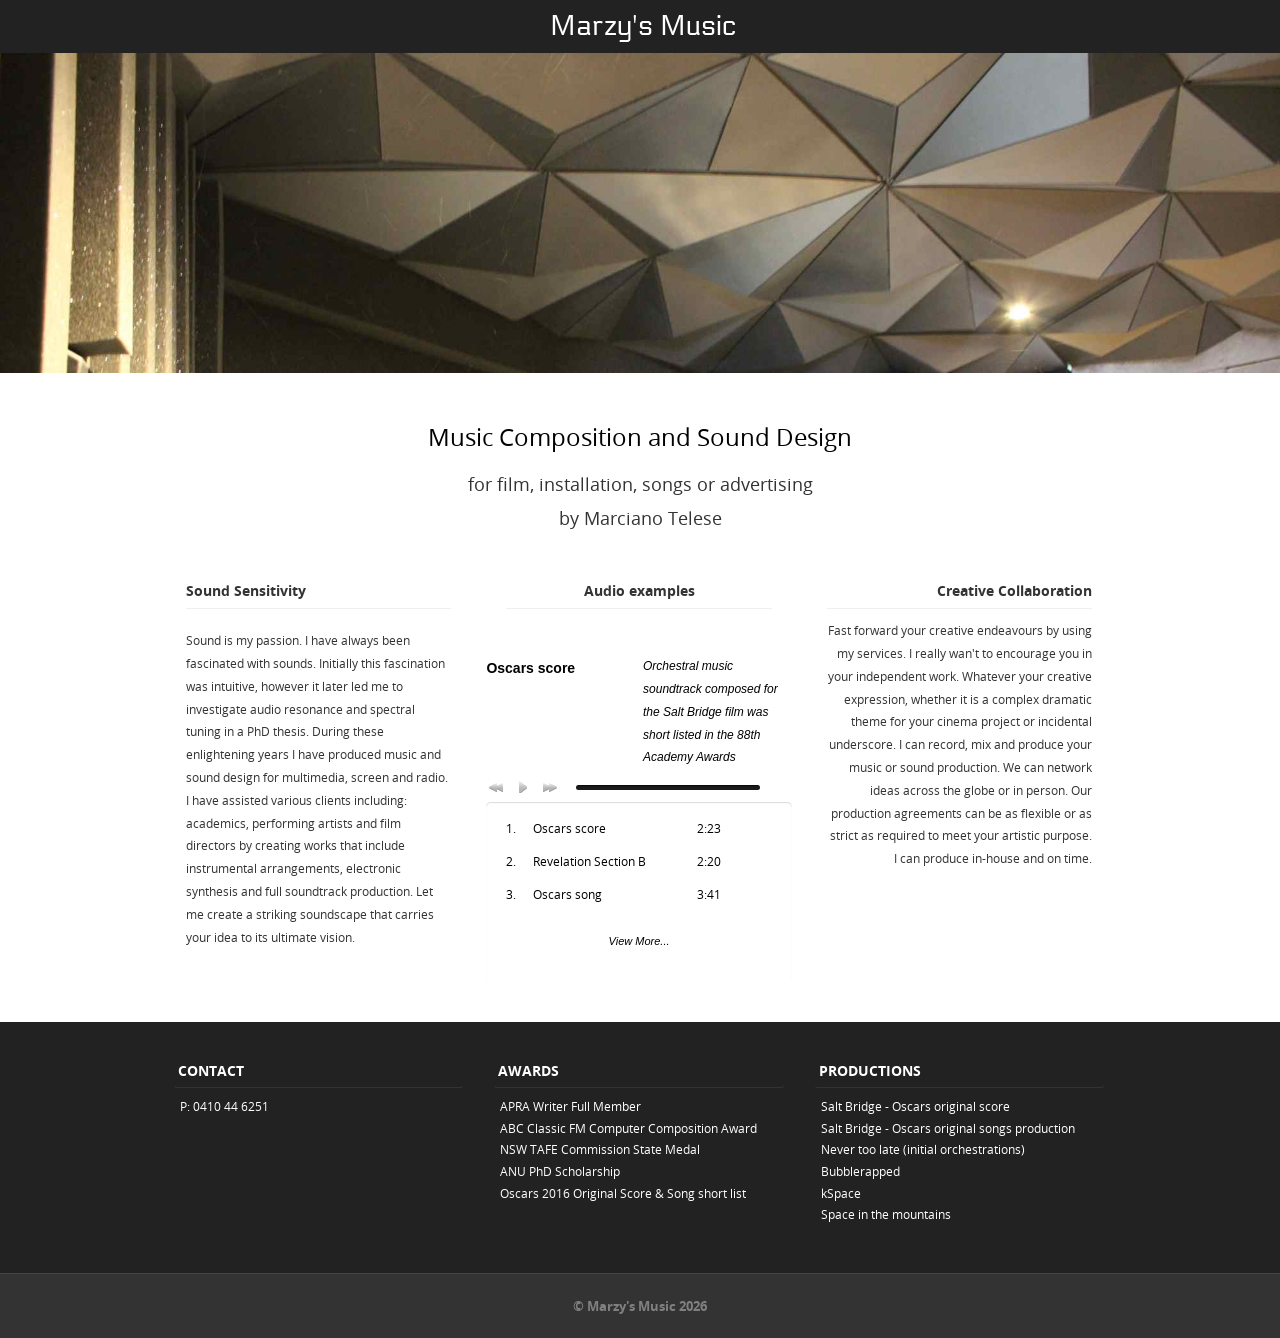
==== commit e3d9cf1b: "Update year to 2026" ====
--- a/index.html
+++ b/index.html
@@ -914,7 +914,7 @@
         </div><!-- footer container -->
         <div class="site-info">
            
-            &copy; Marzy's Music 2024 		</div><!-- .site-info -->
+            &copy; Marzy's Music 2026 		</div><!-- .site-info -->
 	</footer><!-- #colophon .site-footer -->
 </div><!-- #page .hfeed .site -->
 </div><!-- end of wrapper -->
